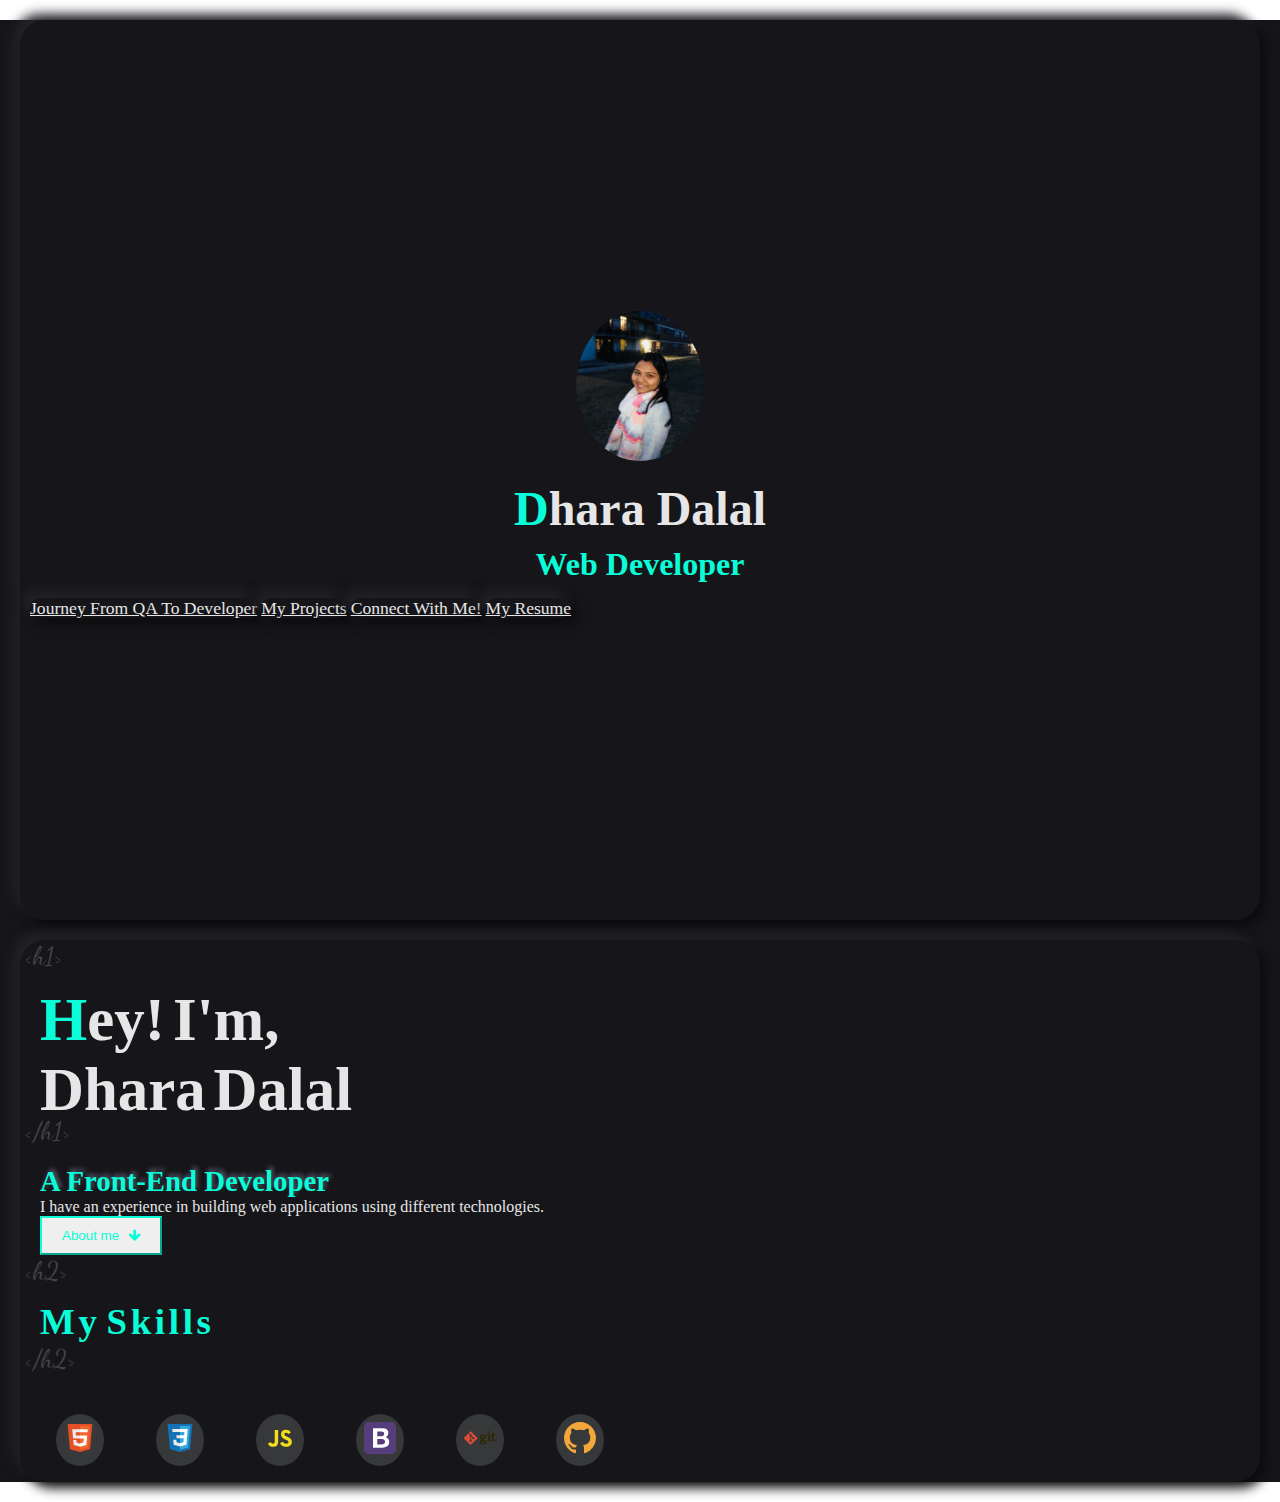
==== index.html @ 617cce40 "Main Page done" ====
<!DOCTYPE html>
<html lang="en">
  <head>
    <meta charset="UTF-8" />
    <meta http-equiv="X-UA-Compatible" content="IE=edge" />
    <meta name="viewport" content="width=device-width, initial-scale=1.0" />
    <title>Dhara Dalal Portfolio</title>
    <!-- import CSS -->
    <link rel="stylesheet" href="/style.css" />

    <link
      href="https://cdn.jsdelivr.net/npm/bootstrap@5.0.2/dist/css/bootstrap.min.css"
      rel="stylesheet"
      integrity="sha384-EVSTQN3/azprG1Anm3QDgpJLIm9Nao0Yz1ztcQTwFspd3yD65VohhpuuCOmLASjC"
      crossorigin="anonymous"
    />

    <!-- import font awesome -->
    <link
      rel="stylesheet"
      href="https://cdnjs.cloudflare.com/ajax/libs/font-awesome/4.7.0/css/font-awesome.min.css"
    />
    <!-- font awesome css -->
    <link
      rel="stylesheet"
      href="https://cdnjs.cloudflare.com/ajax/libs/font-awesome/6.2.1\/css/all.min.css"
      integrity="sha512-MV7K8+y+gLIBoVD59lQIYicR65iaqukzvf/nwasF0nqhPay5w/9lJmVM2hMDcnK1OnMGCdVK+iQrJ7lzPJQd1w=="
      crossorigin="anonymous"
      referrerpolicy="no-referrer"
    />
    <link
      rel="stylesheet"
      href="path/to/font-awesome/css/font-awesome.min.css"
    />

    <link rel="preconnect" href="https://fonts.googleapis.com" />
    <link rel="preconnect" href="https://fonts.gstatic.com" crossorigin />
    <link
      href="https://fonts.googleapis.com/css2?family=Dancing+Script&family=Spectral:wght@200&display=swap"
      rel="stylesheet"
    />
  </head>
  <body>
    <main>
      <div class="main-container">
        <div class="my-container">
          <div class="row mx-0">
            <!-- left div -->
            <div class="col-sm-4">
              <div class="left-div">
                <img
                  class="profile-image"
                  src="/Images/Profile-image.JPG"
                  alt=""
                  srcset=""
                />
                <a class="link-name" href="/index.html"><h2>Dhara Dalal</h2></a>
                <h3 class="profession">Web Developer</h3>
                <div class="menu-links">
                  <div id="list-example" class="list-group links">
                    <a
                      href="/About-me.html"
                      class="list-group-item list-group-item-action single-item"
                      >journey from QA to Developer</a
                    >
                    <a
                      class="list-group-item list-group-item-action single-item"
                      href="#list-item-2"
                      >My Projects</a
                    >

                    <a
                      class="list-group-item list-group-item-action single-item"
                      href="/Contact-me.html"
                      >Connect with Me!</a
                    >
                    <a
                      class="list-group-item list-group-item-action single-item"
                      href="#list-item-4"
                      >My resume</a
                    >
                  </div>
                </div>
              </div>
            </div>
            <!-- right div -->
            <div class="col-sm-8">
              <div class="right-div">
                <div class="row mx-0">
                  <div class="col-lg-11">
                    <div class="main-header">
                      <div class="header margin-mw">
                        <strong>
                          <h1 class="bouncing-letters">
                            <span class="letter first-letter">H</span
                            ><span class="letter">e</span
                            ><span class="letter">y</span
                            ><span class="letter">!</span>
                            <span class="letter">I</span
                            ><span class="letter">'</span
                            ><span class="letter">m,</span> <br />
                            <span class="letter">D</span
                            ><span class="letter">h</span
                            ><span class="letter">a</span
                            ><span class="letter">r</span
                            ><span class="letter">a</span>
                            <span class="letter">D</span
                            ><span class="letter">a</span
                            ><span class="letter">l</span
                            ><span class="letter">a</span
                            ><span class="letter">l</span>
                          </h1>
                        </strong>
                      </div>
                      <p>
                        <span>A Front-End Developer</span>
                      </p>
                      <div class="header-content">
                        <p>
                          I have an experience in building web applications
                          using different technologies.
                        </p>
                      </div>
                      <div class="about-me">
                        <a href="/About-me.html"
                          ><button
                            type="button"
                            class="btn btn-outline-secondary about-me-btn"
                          >
                            About me
                            <span class="arrow-down">
                              <i class="fa fa-arrow-down"></i
                            ></span>
                          </button>
                        </a>
                      </div>
                    </div>

                    <div class="col-lg-1"></div>
                  </div>
                  <div class="col-lg-1"></div>
                  <div class="col-sm-11">
                    <div class="skill-container">
                      <div class="skills margin-mw">
                        <h2 class="bouncing-letters skill-letters">
                          <span class="letter first-letter">M</span
                          ><span class="letter">y</span>
                          <span class="letter">S</span
                          ><span class="letter">k</span
                          ><span class="letter">i</span
                          ><span class="letter">l</span
                          ><span class="letter">l</span
                          ><span class="letter">s</span>
                        </h2>
                      </div>
                    </div>
                  </div>
                  <div class="col-sm-1"></div>

                  <div class="col-sm-8">
                    <div class="skills-container margin-mw">
                      <div class="professional-skills">
                        <!-- HTml5 -->
                        <div class="skill-icon">
                          <span>Html5</span>
                          <svg
                            xmlns="http://www.w3.org/2000/svg"
                            xmlns:xlink="http://www.w3.org/1999/xlink"
                            aira-hidden="true"
                            focusable="false"
                            width="1em"
                            height="1em"
                            preserveAspectRatio="xMidYMid meet"
                            viewBox="0 0 32 32"
                          >
                            <path
                              fill="#e44f26"
                              d="M5.902 27.201L3.655 2h24.69l-2.25 25.197L15.985 30L5.902 27.201z"
                            ></path>
                            <path
                              fill="#f1662a"
                              d="M16 27.858l8.17-2.265l1.922-21.532H16v23.797z"
                            ></path>
                            <path
                              fill="#ebebeb"
                              d="M16 13.407h-4.09l-.282-3.165H16V7.151H8.25l.074.83l.759 8.517H16v-3.091z"
                            ></path>
                            <path
                              fill="#ebebeb"
                              d="M16 21.434l-.014.004l-3.442-.929l-.22-2.465H9.221l.433 4.852l6.332 1.758l.014-.004v-3.216z"
                            ></path>
                            <path
                              fill="#fff"
                              d="M15.989 13.407v3.091h3.806l-.358 4.009l-3.448.93v3.216l6.337-1.757l.046-.522l.726-8.137l.076-.83H15.989z"
                            ></path>
                            <path
                              fill="#fff"
                              d="M15.989 7.151V10.242h7.466l.062-.694l.141-1.567l.074-.83h-7.743z"
                            ></path>
                          </svg>
                        </div>
                        <!-- Css3 -->
                        <div class="skill-icon">
                          <span>CSS3</span>
                          <svg
                            xmlns="http://www.w3.org/2000/svg"
                            xmlns:xlink="http://www.w3.org/1999/xlink"
                            aira-hidden="true"
                            focusable="false"
                            width="1em"
                            height="1em"
                            preserveAspectRatio="xMidYMid meet"
                            viewBox="0 0 32 32"
                          >
                            <path
                              fill="#1572b6"
                              d="M5.902 27.201L3.656 2h24.688l-2.249 25.197L15.985 30L5.902 27.201z"
                            ></path>
                            <path
                              fill="#33a9dc"
                              d="M16 27.858l8.17-2.265l1.922-21.532H16v23.797z"
                            ></path>
                            <path
                              fill="#fff"
                              d="M16 13.191h4.09l.282-3.165H16V6.935h7.75l-.074.829l-.759 8.518H16v-3.091z"
                            ></path>
                            <path
                              fill="#ebebeb"
                              d="M16.019 21.218l-.014.004l-3.442-.93l-.22-2.465H9.24l.433 4.853l6.331 1.758l.015-.004v-3.216z"
                            ></path>
                            <path
                              fill="#fff"
                              d="M19.827 16.151l-.372 4.139l-3.447.93v3.216l6.336-1.756l.047-.522l.537-6.007h-3.101z"
                            ></path>
                            <path
                              fill="#ebebeb"
                              d="M16.011 6.935v3.091H8.545l-.062-.695l-.141-1.567l-.074-.829h7.743z"
                            ></path>
                            <path
                              fill="#ebebeb"
                              d="M16 13.191v3.091H12.601l-.062-.695l-.14-1.567l-.074-.829H16z"
                            ></path>
                          </svg>
                        </div>
                        <!-- Javascript -->
                        <div class="skill-icon">
                          <span>Javascript</span>
                          <svg
                            xmlns="http://www.w3.org/2000/svg"
                            xmlns:xlink="http://www.w3.org/1999/xlink"
                            aria-hidden="true"
                            focusable="false"
                            width="1em"
                            height="1em"
                            preserveAspectRatio="xMidYMid meet"
                            viewBox="0 0 32 32"
                          >
                            <path
                              d="M18.774 19.7a3.727 3.727 0 0 0 3.376 2.078c1.418 0 2.324-.709 2.324-1.688c0-1.173-.931-1.589-2.491-2.272l-.856-.367c-2.469-1.052-4.11-2.37-4.11-5.156c0-2.567 1.956-4.52 5.012-4.52A5.058 5.058 0 0 1 26.9 10.52l-2.665 1.711a2.327 2.327 0 0 0-2.2-1.467a1.489 1.489 0 0 0-1.638 1.467c0 1.027.636 1.442 2.1 2.078l.856.366c2.908 1.247 4.549 2.518 4.549 5.376c0 3.081-2.42 4.769-5.671 4.769a6.575 6.575 0 0 1-6.236-3.5zM6.686 20c.538.954 1.027 1.76 2.2 1.76c1.124 0 1.834-.44 1.834-2.15V7.975h3.422v11.683c0 3.543-2.078 5.156-5.11 5.156A5.312 5.312 0 0 1 3.9 21.688z"
                              fill="#f5de19"
                            ></path>
                          </svg>
                        </div>
                        <!-- Bootstrap -->
                        <div class="skill-icon">
                          <span>Bootstrap</span>
                          <svg
                            xmlns="http://www.w3.org/2000/svg"
                            xmlns:xlink="http://www.w3.org/1999/xlink"
                            aira-hidden="true"
                            focusable="false"
                            width="1em"
                            height="1em"
                            preserveAspectRatio="xMidYMid meet"
                            viewBox="0 0 256 256"
                          >
                            <path
                              d="M0 222.991C0 241.223 14.779 256 33.009 256H222.99C241.223 256 256 241.221 256 222.991V33.01C256 14.777 241.221 0 222.991 0H33.01C14.777 0 0 14.779 0 33.009V222.99z"
                              fill="#563D7C"
                            ></path>
                            <path
                              d="M106.158 113.238V76.985h31.911c3.04 0 5.97.253 8.792.76c2.822.506 5.319 1.41 7.49 2.713c2.17 1.303 3.907 3.112 5.21 5.427c1.302 2.316 1.954 5.283 1.954 8.9c0 6.513-1.954 11.217-5.862 14.111c-3.907 2.895-8.9 4.342-14.979 4.342h-34.516zM72.075 50.5v155h75.112c6.947 0 13.713-.868 20.298-2.605c6.585-1.737 12.446-4.414 17.584-8.032c5.137-3.618 9.226-8.286 12.265-14.002c3.04-5.717 4.559-12.483 4.559-20.298c0-9.697-2.352-17.982-7.055-24.856c-4.704-6.875-11.832-11.687-21.384-14.437c6.947-3.328 12.194-7.598 15.74-12.808c3.545-5.21 5.318-11.722 5.318-19.538c0-7.236-1.194-13.314-3.582-18.235c-2.388-4.92-5.753-8.864-10.095-11.831c-4.341-2.967-9.551-5.102-15.63-6.404c-6.078-1.303-12.808-1.954-20.189-1.954H72.075zm34.083 128.515v-42.549h37.121c7.381 0 13.315 1.7 17.802 5.102c4.486 3.401 6.73 9.081 6.73 17.041c0 4.053-.688 7.381-2.063 9.986c-1.375 2.605-3.22 4.668-5.536 6.187c-2.315 1.52-4.993 2.605-8.032 3.257c-3.04.65-6.223.976-9.552.976h-36.47z"
                              fill="#FFF"
                            ></path>
                          </svg>
                        </div>
                        <!-- git  -->
                        <div class="skill-icon">
                          <span>Git</span>
                          <svg
                            xmlns="http://www.w3.org/2000/svg"
                            xmlns:xlink="http://www.w3.org/1999/xlink"
                            aira-hidden="true"
                            focusable="false"
                            width="2.38em"
                            height="1em"
                            preserveAspectRatio="xMidYMid meet"
                            viewBox="0 0 256 108"
                          >
                            <path
                              d="M152.984 37.214c-5.597 0-9.765 2.748-9.765 9.362c0 4.983 2.747 8.443 9.463 8.443c5.693 0 9.56-3.355 9.56-8.65c0-6-3.46-9.155-9.258-9.155zm-11.19 46.701c-1.325 1.625-2.645 3.353-2.645 5.39c0 4.067 5.186 5.291 12.31 5.291c5.9 0 13.938-.414 13.938-5.9c0-3.261-3.867-3.462-8.753-3.768l-14.85-1.013zm30.113-46.394c1.828 2.34 3.764 5.597 3.764 10.276c0 11.292-8.851 17.904-21.667 17.904c-3.259 0-6.209-.406-8.038-.914l-3.359 5.39l9.969.61c17.602 1.122 27.975 1.632 27.975 15.157c0 11.702-10.272 18.311-27.975 18.311c-18.413 0-25.433-4.68-25.433-12.716c0-4.578 2.035-7.015 5.596-10.378c-3.358-1.419-4.476-3.961-4.476-6.71c0-2.24 1.118-4.273 2.952-6.208c1.83-1.93 3.864-3.865 6.306-6.103c-4.984-2.442-8.75-7.732-8.75-15.262c0-11.697 7.733-19.731 23.295-19.731c4.376 0 7.022.402 9.362 1.017h19.84v8.644l-9.361.713z"
                              fill="#2F2707"
                            ></path>
                            <path
                              d="M199.166 19.034c-5.8 0-9.157-3.36-9.157-9.161c0-5.793 3.356-8.95 9.157-8.95c5.9 0 9.258 3.157 9.258 8.95c0 5.801-3.357 9.161-9.258 9.161zM186.04 80.171v-8.033l5.19-.71c1.425-.205 1.627-.509 1.627-2.038V39.48c0-1.116-.304-1.832-1.325-2.134l-5.492-1.935l1.118-8.238h21.061V69.39c0 1.63.098 1.833 1.629 2.039l5.188.71v8.032H186.04z"
                              fill="#2F2707"
                            ></path>
                            <path
                              d="M255.267 76.227c-4.376 2.135-10.785 4.068-16.586 4.068c-12.106 0-16.682-4.878-16.682-16.38V37.264c0-.61 0-1.017-.817-1.017h-7.12V27.19c8.955-1.02 12.513-5.496 13.632-16.585h9.666v14.45c0 .71 0 1.017.815 1.017h14.343v10.173H237.36v24.313c0 6.002 1.426 8.34 6.917 8.34c2.852 0 5.799-.71 8.24-1.626l2.75 8.954"
                              fill="#2F2707"
                            ></path>
                            <path
                              d="M104.529 49.53L58.013 3.017a6.86 6.86 0 0 0-9.703 0l-9.659 9.66l12.253 12.252a8.145 8.145 0 0 1 8.383 1.953a8.157 8.157 0 0 1 1.936 8.434L73.03 47.125c2.857-.984 6.154-.347 8.435 1.938a8.161 8.161 0 0 1 0 11.545a8.164 8.164 0 0 1-13.324-8.88L57.129 40.716l-.001 28.98a8.248 8.248 0 0 1 2.159 1.544a8.164 8.164 0 0 1 0 11.547c-3.19 3.19-8.36 3.19-11.545 0a8.164 8.164 0 0 1 2.672-13.328v-29.25a8.064 8.064 0 0 1-2.672-1.782c-2.416-2.413-2.997-5.958-1.759-8.925l-12.078-12.08L2.011 49.314a6.863 6.863 0 0 0 0 9.706l46.516 46.514a6.862 6.862 0 0 0 9.703 0l46.299-46.297a6.866 6.866 0 0 0 0-9.707"
                              fill="#DE4C36"
                            ></path>
                          </svg>
                        </div>
                        <!-- github -->
                        <div class="skill-icon">
                          <span>GitHub</span>
                          <svg
                            style="color: rgb(243, 166, 57)"
                            xmlns="http://www.w3.org/2000/svg"
                            width="16"
                            height="16"
                            fill="currentColor"
                            class="bi bi-github"
                            viewBox="0 0 16 16"
                          >
                            <path
                              d="M8 0C3.58 0 0 3.58 0 8c0 3.54 2.29 6.53 5.47 7.59.4.07.55-.17.55-.38 0-.19-.01-.82-.01-1.49-2.01.37-2.53-.49-2.69-.94-.09-.23-.48-.94-.82-1.13-.28-.15-.68-.52-.01-.53.63-.01 1.08.58 1.23.82.72 1.21 1.87.87 2.33.66.07-.52.28-.87.51-1.07-1.78-.2-3.64-.89-3.64-3.95 0-.87.31-1.59.82-2.15-.08-.2-.36-1.02.08-2.12 0 0 .67-.21 2.2.82.64-.18 1.32-.27 2-.27.68 0 1.36.09 2 .27 1.53-1.04 2.2-.82 2.2-.82.44 1.1.16 1.92.08 2.12.51.56.82 1.27.82 2.15 0 3.07-1.87 3.75-3.65 3.95.29.25.54.73.54 1.48 0 1.07-.01 1.93-.01 2.2 0 .21.15.46.55.38A8.012 8.012 0 0 0 16 8c0-4.42-3.58-8-8-8z"
                              fill="#f3a639"
                            ></path>
                          </svg>
                        </div>
                      </div>
                    </div>
                  </div>
                  <div class="col-sm-4"></div>
                </div>
              </div>
            </div>
          </div>
        </div>
      </div>
    </main>

    <!-- Bootstarp Js -->
    <script
      src="https://cdn.jsdelivr.net/npm/bootstrap@5.0.2/dist/js/bootstrap.bundle.min.js"
      integrity="sha384-MrcW6ZMFYlzcLA8Nl+NtUVF0sA7MsXsP1UyJoMp4YLEuNSfAP+JcXn/tWtIaxVXM"
      crossorigin="anonymous"
    ></script>
    <script src="/app.js"></script>
  </body>
</html>
---- style.css ----
* {
  margin: 0;
  padding: 0;
  box-sizing: border-box;
}
:root {
  --dd-highlight: #bd5fff;
  --dd-text: #e6e6e6;
  --dd-background: #16161a;
  --dd-card-background: #16161a;
  --dd-highlight-text: #c3d2e6;
  --dd-icon: #bd5fff;
  --dd-icon-background: #fffffe;
  --dd-browser-color: #36383a;
  --dd-browser-dark-color: #232425;
  --dd-card-shadow: 0 4px 8px 0 #000, 0 6px 20px 0 #000;
  --dd-link: #08fdd8;
  --dd-box-shadow-dark: #0c0c0e;
  --dd-box-shadow-light: #24242b;
  --dd-tag: #515152;
}
main {
  background-color: var(--dd-background);
  color: var(--dd-text);
}
.my-container {
  margin-left: 20px;
  margin-right: 20px;
}

.mx-0 {
  margin-left: 0 !important;
  margin-right: 0 !important;
}
.margin-mw {
  margin-left: 20px;
  margin-top: 25px;
}
/* lef-div start */
.left-div {
  margin: 20px 0;
  height: 100vh;
  max-width: 100vw;
  background-color: var(--ad-background);
  border-radius: 25px;
  box-shadow: 6px 6px 12px var(--dd-box-shadow-dark),
    -6px -6px 12px var(--dd-box-shadow-light);
  display: flex;
  align-items: center;
  justify-content: center;
  flex-direction: column;
}
.profile-image {
  height: 150px;
  width: 150px;
  object-position: 0 0;
  border-radius: 50%;
  object-fit: fit;
  text-align: center;
  padding-left: 0.7rem;
  padding-right: 0.7rem;
  margin-top: 50px;
}
.link-name {
  text-decoration: none;
  color: var(--dd-text);
  font-size: 2rem;
  margin-top: 20px;
}
.link-name::first-letter {
  color: var(--dd-link);
}
.link-name:hover {
  color: var(--dd-text);
}
.profession {
  font-size: 2rem;
  margin-top: 10px;
  color: var(--dd-link);
}
.menu-links {
  width: 100%;
  padding: 0 10px;
  padding-bottom: 60px;
}
.links {
  margin-top: 15px;
  background-color: transparent;
}
.links a {
  background-color: transparent !important;
  color: var(--dd-text);
  border-style: none;
  margin-bottom: 15px;
  border-radius: 25px !important;
  box-shadow: 6px 6px 12px var(--dd-box-shadow-dark),
    -6px -6px 12px var(--dd-box-shadow-light);
  text-transform: capitalize;
  font-size: 1.1rem;
  text-align: center;
}
.links a:hover {
  color: var(--dd-link);
}
/* .links a:visited {
  color: var(--dd-text);
} */
/* end of left div  */

/* start of right div */
.right-div {
  margin: 20px 0;
  background-color: var(--ad-background);
  border-radius: 25px;
  box-shadow: 6px 6px 12px var(--dd-box-shadow-dark),
    -6px -6px 12px var(--dd-box-shadow-light);
  /* height: 100vh; */
  max-width: 100vw;
  display: flex;
  flex-direction: column;
}
.header {
  position: relative;
  margin-bottom: 40px;
}
.bouncing-letters {
  padding-top: 20px;
}
.bounce {
  animation-name: bounce;
}
.bouncing-letters span {
  animation-timing-function: linear;
  animation-duration: 1s;
  animation-iteration-count: 1;
  display: inline-block;
  font-weight: bold;
  font-size: 3.8rem;
}
.first-letter {
  color: var(--dd-link);
}
.letter:hover {
  color: var(--dd-link);
}

.header::before {
  content: "<h1>";
  font-family: "Dancing Script", cursive;
  color: var(--dd-tag);
  font-size: 1.6rem;
  position: absolute;
  margin-top: -25px;
  margin-left: -15px;
  left: 0;
  opacity: 0.8;
}
.header::after {
  content: "</h1>";
  font-family: "Dancing Script", cursive;
  color: var(--dd-tag);
  font-size: 1.6rem;
  position: absolute;
  left: 0;
  margin-top: -10px;
  margin-left: -15px;
  opacity: 0.8;
}
.main-header p span {
  font-size: 1.8rem;
  text-transform: capitalize;
  font-family: Libre Baskerville, serif;
  font-weight: 700;
  position: relative;
  margin-left: 20px;
  color: var(--dd-link);
  text-shadow: 2px -3px 4px rgba(124, 125, 154, 0.63);
}
.header-content,
.about-me-btn {
  margin-left: 20px;
}
.about-me {
  margin-bottom: 20px;
}
.about-me a {
  text-decoration: none;
}
.about-me-btn {
  padding: 10px 20px !important;
  color: var(--dd-link) !important;
  border-color: var(--dd-link) !important;
  transition: box-shadow 1.2s ease-in-out, transform 1.2s ease-in-out,
    background-color 1.2s ease-in-out, color 1.2s ease-in-out;
}
.about-me-btn:hover,
.about-me-btn:focus,
.about-me-btn:hover span,
.about-me-btn:hover span {
  box-shadow: inset -3.5em 0 0 0 var(--dd-link),
    inset 3.5em 0 0 0 var(--dd-link);
  color: var(--dd-background) !important;
  background-color: var(--dd-link) !important;
}

.arrow-down {
  color: var(--dd-link);
  padding-left: 5px;
}
/* end of header part */
/* start of  skills part*/
.skill-letters span {
  font-size: 2.3rem !important;
  letter-spacing: 0.1em;
  color: var(--dd-link);
}
.skills {
  position: relative;
}
.skills::before {
  content: "<h2>";
  font-family: "Dancing Script", cursive;
  color: var(--dd-tag);
  font-size: 1.6rem;
  position: absolute;
  margin-top: -25px;
  margin-left: -15px;
  left: 0;
  opacity: 0.8;
}
.skills::after {
  content: "</h2>";
  font-family: "Dancing Script", cursive;
  color: var(--dd-tag);
  font-size: 1.6rem;
  position: absolute;
  margin-left: -15px;
  opacity: 0.8;
}
.professional-skills {
  padding-top: 30px;
  display: flex !important;
  flex-wrap: wrap !important;
  gap: 20px 20px;
}
.skill-icon {
  display: inline-block;
  background-color: var(--dd-browser-color);
  border-radius: 50%;
  margin: 1rem;
  padding: 0.5rem;
  text-align: center;
  transition: all 0.5s;
  position: relative;
}
.skill-icon svg {
  width: 2em;
  height: 2em;
}
/* pop-up text */
.skill-icon span {
  color: var(--dd-text);
  position: absolute;
  font-family: sans-serif;
  bottom: 0;
  left: -20px;
  right: -25px;
  padding: 5px 5px;
  z-index: -1;
  max-width: 80px;
  font-size: 14px;
  font-weight: 400;
  border-radius: 5px;
  background: var(--dd-box-shadow-light);
  visibility: hidden;
  transition: all 0.3s ease-in-out;
}
/* pop-up text arrow */

.skill-icon span:before {
  content: "";
  width: 0;
  height: 0;
  border-left: 5px solid transparent;
  border-right: 5px solid transparent;
  border-top: 5px solid var(--dd-box-shadow-light);
  position: absolute;
  bottom: -5px;
  left: 38px;
}
.skill-icon:hover span {
  bottom: 50px;
  visibility: visible;
  z-index: 1;
}
/* end of right div */

/* bounce animation for header */
@keyframes bounce {
  20%,
  50%,
  80%,
  to {
    transform: scale(1, 1);
  }
  40% {
    transform: scale(1.75, 0.65);
  }
  45% {
    transform: scale(1.75, 0.65);
  }
  70% {
    transform: scale(1.25, 0.75);
  }
  90% {
    transform: scale(1.15, 0.85);
  }
}

/* responsive */
@media screen and (max-width: 1100px) {
  .bouncing-letters span {
    font-size: 3.8rem;
  }
}
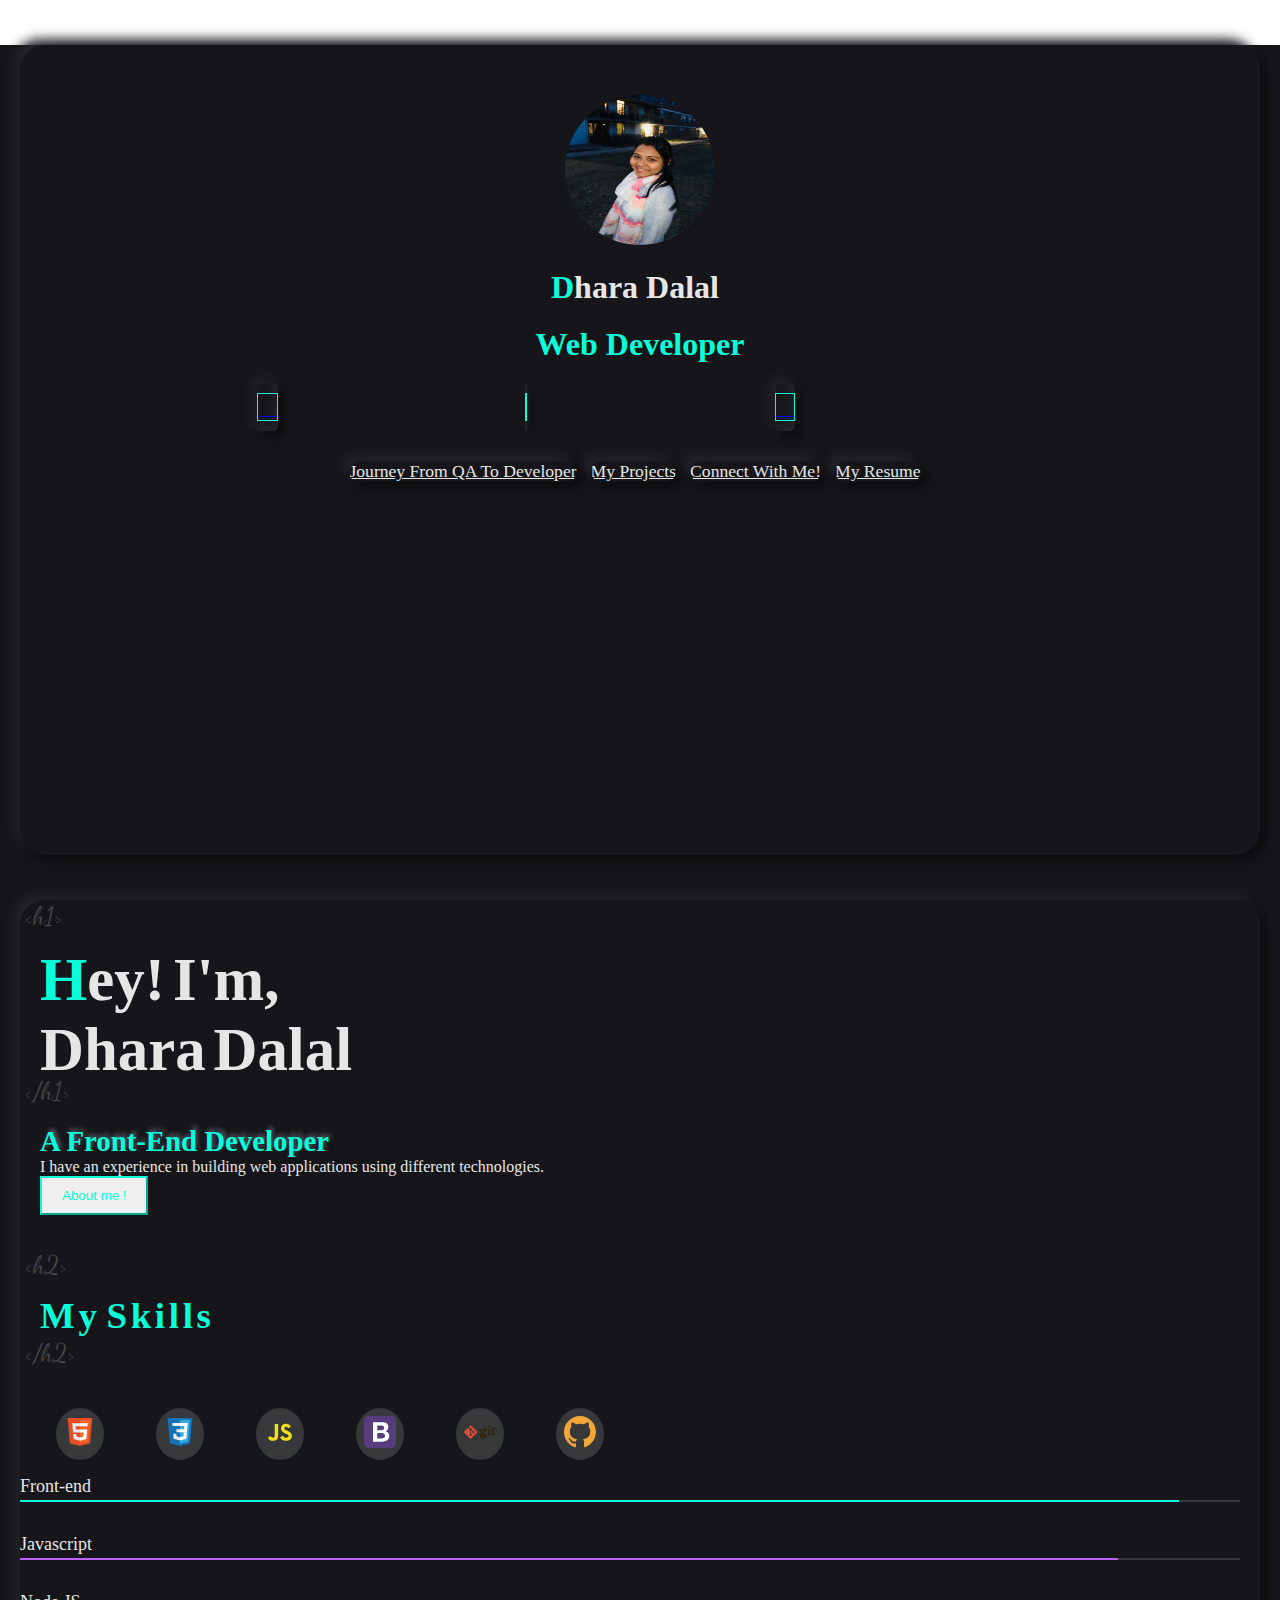
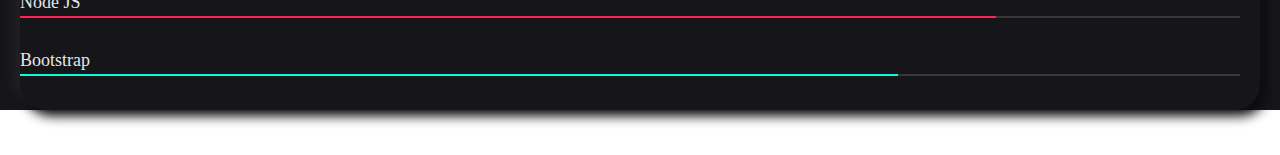
==== commit 88cd4da5: "Init" ====
--- a/index.html
+++ b/index.html
@@ -45,17 +45,59 @@
       <div class="main-container">
         <div class="my-container">
           <div class="row mx-0">
+            <!-- Mobile Responsive navbar  -->
+
+            <!-- <div class="top-navabar mobile mobile-header d-block d-lg-12 close">
+              <div class="mobile-responsive">
+                <nav
+                  class="responsive-navbar w-100 fixed-top px-3 navbar navbar-expand-lg navbar-light"
+                >
+                  <div class="repsonsive-navbar-content">
+                    <img
+                      class="mobile-profile-image"
+                      src="/Images/Profile-image.JPG"
+                      alt=""
+                      srcset=""
+                    />
+
+                    <span class="profile-name">Dhara Dalal</span>
+                  </div>
+                </nav>
+              </div>
+            </div> -->
+
+            <!-- end of responsive menu -->
             <!-- left div -->
-            <div class="col-sm-4">
+            <div class="col-lg-4">
               <div class="left-div">
-                <img
-                  class="profile-image"
-                  src="/Images/Profile-image.JPG"
-                  alt=""
-                  srcset=""
-                />
-                <a class="link-name" href="/index.html"><h2>Dhara Dalal</h2></a>
-                <h3 class="profession">Web Developer</h3>
+                <div class="profile-photo">
+                  <img
+                    class="profile-image"
+                    src="/Images/Profile-image.JPG"
+                    alt=""
+                    srcset=""
+                  />
+                </div>
+                <div class="left-content">
+                  <a class="link-name" href="/index.html"
+                    ><h2>Dhara Dalal</h2></a
+                  >
+                  <h3 class="profession">Web Developer</h3>
+                </div>
+                <div class="social-links anim">
+                  <div class="wrapper rounds">
+                    <a href="#" class="codepen gradient rounded"
+                      ><i class="fa-brands fa-codepen"></i
+                    ></a>
+                    <a href="#" class="linkedin gradient rounded"
+                      ><i class="fa-brands fa-linkedin-in"></i
+                    ></a>
+
+                    <a href="#" class="github gradient rounded"
+                      ><i class="fa-brands fa-github"></i
+                    ></a>
+                  </div>
+                </div>
                 <div class="menu-links">
                   <div id="list-example" class="list-group links">
                     <a
@@ -81,262 +123,290 @@
                     >
                   </div>
                 </div>
+                <!-- </div>   aa div comment j ahti pehla-->
               </div>
             </div>
+
             <!-- right div -->
-            <div class="col-sm-8">
+            <div class="col-lg-8">
               <div class="right-div">
-                <div class="row mx-0">
-                  <div class="col-lg-11">
-                    <div class="main-header">
-                      <div class="header margin-mw">
-                        <strong>
-                          <h1 class="bouncing-letters">
-                            <span class="letter first-letter">H</span
-                            ><span class="letter">e</span
-                            ><span class="letter">y</span
-                            ><span class="letter">!</span>
-                            <span class="letter">I</span
-                            ><span class="letter">'</span
-                            ><span class="letter">m,</span> <br />
-                            <span class="letter">D</span
-                            ><span class="letter">h</span
-                            ><span class="letter">a</span
-                            ><span class="letter">r</span
-                            ><span class="letter">a</span>
-                            <span class="letter">D</span
-                            ><span class="letter">a</span
-                            ><span class="letter">l</span
-                            ><span class="letter">a</span
-                            ><span class="letter">l</span>
-                          </h1>
-                        </strong>
-                      </div>
+                <!-- <div class="row mx-0"> -->
+                <div class="col-lg-11">
+                  <div class="main-header">
+                    <div class="header margin-mw">
+                      <strong>
+                        <h1 class="bouncing-letters">
+                          <span class="letter first-letter">H</span
+                          ><span class="letter">e</span
+                          ><span class="letter">y</span
+                          ><span class="letter">!</span>
+                          <span class="letter">I</span
+                          ><span class="letter">'</span
+                          ><span class="letter">m,</span> <br />
+                          <span class="letter">D</span
+                          ><span class="letter">h</span
+                          ><span class="letter">a</span
+                          ><span class="letter">r</span
+                          ><span class="letter">a</span>
+                          <span class="letter">D</span
+                          ><span class="letter">a</span
+                          ><span class="letter">l</span
+                          ><span class="letter">a</span
+                          ><span class="letter">l</span>
+                        </h1>
+                      </strong>
+                    </div>
+                    <p>
+                      <span>A Front-End Developer</span>
+                    </p>
+                    <div class="header-content">
                       <p>
-                        <span>A Front-End Developer</span>
+                        I have an experience in building web applications using
+                        different technologies.
                       </p>
-                      <div class="header-content">
-                        <p>
-                          I have an experience in building web applications
-                          using different technologies.
-                        </p>
-                      </div>
-                      <div class="about-me">
-                        <a href="/About-me.html"
-                          ><button
-                            type="button"
-                            class="btn btn-outline-secondary about-me-btn"
-                          >
-                            About me
-                            <span class="arrow-down">
-                              <i class="fa fa-arrow-down"></i
-                            ></span>
-                          </button>
-                        </a>
-                      </div>
-                    </div>
-
-                    <div class="col-lg-1"></div>
-                  </div>
-                  <div class="col-lg-1"></div>
-                  <div class="col-sm-11">
-                    <div class="skill-container">
-                      <div class="skills margin-mw">
-                        <h2 class="bouncing-letters skill-letters">
-                          <span class="letter first-letter">M</span
-                          ><span class="letter">y</span>
-                          <span class="letter">S</span
-                          ><span class="letter">k</span
-                          ><span class="letter">i</span
-                          ><span class="letter">l</span
-                          ><span class="letter">l</span
-                          ><span class="letter">s</span>
-                        </h2>
-                      </div>
-                    </div>
-                  </div>
-                  <div class="col-sm-1"></div>
-
-                  <div class="col-sm-8">
-                    <div class="skills-container margin-mw">
-                      <div class="professional-skills">
-                        <!-- HTml5 -->
-                        <div class="skill-icon">
-                          <span>Html5</span>
-                          <svg
-                            xmlns="http://www.w3.org/2000/svg"
-                            xmlns:xlink="http://www.w3.org/1999/xlink"
-                            aira-hidden="true"
-                            focusable="false"
-                            width="1em"
-                            height="1em"
-                            preserveAspectRatio="xMidYMid meet"
-                            viewBox="0 0 32 32"
-                          >
-                            <path
-                              fill="#e44f26"
-                              d="M5.902 27.201L3.655 2h24.69l-2.25 25.197L15.985 30L5.902 27.201z"
-                            ></path>
-                            <path
-                              fill="#f1662a"
-                              d="M16 27.858l8.17-2.265l1.922-21.532H16v23.797z"
-                            ></path>
-                            <path
-                              fill="#ebebeb"
-                              d="M16 13.407h-4.09l-.282-3.165H16V7.151H8.25l.074.83l.759 8.517H16v-3.091z"
-                            ></path>
-                            <path
-                              fill="#ebebeb"
-                              d="M16 21.434l-.014.004l-3.442-.929l-.22-2.465H9.221l.433 4.852l6.332 1.758l.014-.004v-3.216z"
-                            ></path>
-                            <path
-                              fill="#fff"
-                              d="M15.989 13.407v3.091h3.806l-.358 4.009l-3.448.93v3.216l6.337-1.757l.046-.522l.726-8.137l.076-.83H15.989z"
-                            ></path>
-                            <path
-                              fill="#fff"
-                              d="M15.989 7.151V10.242h7.466l.062-.694l.141-1.567l.074-.83h-7.743z"
-                            ></path>
-                          </svg>
-                        </div>
-                        <!-- Css3 -->
-                        <div class="skill-icon">
-                          <span>CSS3</span>
-                          <svg
-                            xmlns="http://www.w3.org/2000/svg"
-                            xmlns:xlink="http://www.w3.org/1999/xlink"
-                            aira-hidden="true"
-                            focusable="false"
-                            width="1em"
-                            height="1em"
-                            preserveAspectRatio="xMidYMid meet"
-                            viewBox="0 0 32 32"
-                          >
-                            <path
-                              fill="#1572b6"
-                              d="M5.902 27.201L3.656 2h24.688l-2.249 25.197L15.985 30L5.902 27.201z"
-                            ></path>
-                            <path
-                              fill="#33a9dc"
-                              d="M16 27.858l8.17-2.265l1.922-21.532H16v23.797z"
-                            ></path>
-                            <path
-                              fill="#fff"
-                              d="M16 13.191h4.09l.282-3.165H16V6.935h7.75l-.074.829l-.759 8.518H16v-3.091z"
-                            ></path>
-                            <path
-                              fill="#ebebeb"
-                              d="M16.019 21.218l-.014.004l-3.442-.93l-.22-2.465H9.24l.433 4.853l6.331 1.758l.015-.004v-3.216z"
-                            ></path>
-                            <path
-                              fill="#fff"
-                              d="M19.827 16.151l-.372 4.139l-3.447.93v3.216l6.336-1.756l.047-.522l.537-6.007h-3.101z"
-                            ></path>
-                            <path
-                              fill="#ebebeb"
-                              d="M16.011 6.935v3.091H8.545l-.062-.695l-.141-1.567l-.074-.829h7.743z"
-                            ></path>
-                            <path
-                              fill="#ebebeb"
-                              d="M16 13.191v3.091H12.601l-.062-.695l-.14-1.567l-.074-.829H16z"
-                            ></path>
-                          </svg>
-                        </div>
-                        <!-- Javascript -->
-                        <div class="skill-icon">
-                          <span>Javascript</span>
-                          <svg
-                            xmlns="http://www.w3.org/2000/svg"
-                            xmlns:xlink="http://www.w3.org/1999/xlink"
-                            aria-hidden="true"
-                            focusable="false"
-                            width="1em"
-                            height="1em"
-                            preserveAspectRatio="xMidYMid meet"
-                            viewBox="0 0 32 32"
-                          >
-                            <path
-                              d="M18.774 19.7a3.727 3.727 0 0 0 3.376 2.078c1.418 0 2.324-.709 2.324-1.688c0-1.173-.931-1.589-2.491-2.272l-.856-.367c-2.469-1.052-4.11-2.37-4.11-5.156c0-2.567 1.956-4.52 5.012-4.52A5.058 5.058 0 0 1 26.9 10.52l-2.665 1.711a2.327 2.327 0 0 0-2.2-1.467a1.489 1.489 0 0 0-1.638 1.467c0 1.027.636 1.442 2.1 2.078l.856.366c2.908 1.247 4.549 2.518 4.549 5.376c0 3.081-2.42 4.769-5.671 4.769a6.575 6.575 0 0 1-6.236-3.5zM6.686 20c.538.954 1.027 1.76 2.2 1.76c1.124 0 1.834-.44 1.834-2.15V7.975h3.422v11.683c0 3.543-2.078 5.156-5.11 5.156A5.312 5.312 0 0 1 3.9 21.688z"
-                              fill="#f5de19"
-                            ></path>
-                          </svg>
-                        </div>
-                        <!-- Bootstrap -->
-                        <div class="skill-icon">
-                          <span>Bootstrap</span>
-                          <svg
-                            xmlns="http://www.w3.org/2000/svg"
-                            xmlns:xlink="http://www.w3.org/1999/xlink"
-                            aira-hidden="true"
-                            focusable="false"
-                            width="1em"
-                            height="1em"
-                            preserveAspectRatio="xMidYMid meet"
-                            viewBox="0 0 256 256"
-                          >
-                            <path
-                              d="M0 222.991C0 241.223 14.779 256 33.009 256H222.99C241.223 256 256 241.221 256 222.991V33.01C256 14.777 241.221 0 222.991 0H33.01C14.777 0 0 14.779 0 33.009V222.99z"
-                              fill="#563D7C"
-                            ></path>
-                            <path
-                              d="M106.158 113.238V76.985h31.911c3.04 0 5.97.253 8.792.76c2.822.506 5.319 1.41 7.49 2.713c2.17 1.303 3.907 3.112 5.21 5.427c1.302 2.316 1.954 5.283 1.954 8.9c0 6.513-1.954 11.217-5.862 14.111c-3.907 2.895-8.9 4.342-14.979 4.342h-34.516zM72.075 50.5v155h75.112c6.947 0 13.713-.868 20.298-2.605c6.585-1.737 12.446-4.414 17.584-8.032c5.137-3.618 9.226-8.286 12.265-14.002c3.04-5.717 4.559-12.483 4.559-20.298c0-9.697-2.352-17.982-7.055-24.856c-4.704-6.875-11.832-11.687-21.384-14.437c6.947-3.328 12.194-7.598 15.74-12.808c3.545-5.21 5.318-11.722 5.318-19.538c0-7.236-1.194-13.314-3.582-18.235c-2.388-4.92-5.753-8.864-10.095-11.831c-4.341-2.967-9.551-5.102-15.63-6.404c-6.078-1.303-12.808-1.954-20.189-1.954H72.075zm34.083 128.515v-42.549h37.121c7.381 0 13.315 1.7 17.802 5.102c4.486 3.401 6.73 9.081 6.73 17.041c0 4.053-.688 7.381-2.063 9.986c-1.375 2.605-3.22 4.668-5.536 6.187c-2.315 1.52-4.993 2.605-8.032 3.257c-3.04.65-6.223.976-9.552.976h-36.47z"
-                              fill="#FFF"
-                            ></path>
-                          </svg>
-                        </div>
-                        <!-- git  -->
-                        <div class="skill-icon">
-                          <span>Git</span>
-                          <svg
-                            xmlns="http://www.w3.org/2000/svg"
-                            xmlns:xlink="http://www.w3.org/1999/xlink"
-                            aira-hidden="true"
-                            focusable="false"
-                            width="2.38em"
-                            height="1em"
-                            preserveAspectRatio="xMidYMid meet"
-                            viewBox="0 0 256 108"
-                          >
-                            <path
-                              d="M152.984 37.214c-5.597 0-9.765 2.748-9.765 9.362c0 4.983 2.747 8.443 9.463 8.443c5.693 0 9.56-3.355 9.56-8.65c0-6-3.46-9.155-9.258-9.155zm-11.19 46.701c-1.325 1.625-2.645 3.353-2.645 5.39c0 4.067 5.186 5.291 12.31 5.291c5.9 0 13.938-.414 13.938-5.9c0-3.261-3.867-3.462-8.753-3.768l-14.85-1.013zm30.113-46.394c1.828 2.34 3.764 5.597 3.764 10.276c0 11.292-8.851 17.904-21.667 17.904c-3.259 0-6.209-.406-8.038-.914l-3.359 5.39l9.969.61c17.602 1.122 27.975 1.632 27.975 15.157c0 11.702-10.272 18.311-27.975 18.311c-18.413 0-25.433-4.68-25.433-12.716c0-4.578 2.035-7.015 5.596-10.378c-3.358-1.419-4.476-3.961-4.476-6.71c0-2.24 1.118-4.273 2.952-6.208c1.83-1.93 3.864-3.865 6.306-6.103c-4.984-2.442-8.75-7.732-8.75-15.262c0-11.697 7.733-19.731 23.295-19.731c4.376 0 7.022.402 9.362 1.017h19.84v8.644l-9.361.713z"
-                              fill="#2F2707"
-                            ></path>
-                            <path
-                              d="M199.166 19.034c-5.8 0-9.157-3.36-9.157-9.161c0-5.793 3.356-8.95 9.157-8.95c5.9 0 9.258 3.157 9.258 8.95c0 5.801-3.357 9.161-9.258 9.161zM186.04 80.171v-8.033l5.19-.71c1.425-.205 1.627-.509 1.627-2.038V39.48c0-1.116-.304-1.832-1.325-2.134l-5.492-1.935l1.118-8.238h21.061V69.39c0 1.63.098 1.833 1.629 2.039l5.188.71v8.032H186.04z"
-                              fill="#2F2707"
-                            ></path>
-                            <path
-                              d="M255.267 76.227c-4.376 2.135-10.785 4.068-16.586 4.068c-12.106 0-16.682-4.878-16.682-16.38V37.264c0-.61 0-1.017-.817-1.017h-7.12V27.19c8.955-1.02 12.513-5.496 13.632-16.585h9.666v14.45c0 .71 0 1.017.815 1.017h14.343v10.173H237.36v24.313c0 6.002 1.426 8.34 6.917 8.34c2.852 0 5.799-.71 8.24-1.626l2.75 8.954"
-                              fill="#2F2707"
-                            ></path>
-                            <path
-                              d="M104.529 49.53L58.013 3.017a6.86 6.86 0 0 0-9.703 0l-9.659 9.66l12.253 12.252a8.145 8.145 0 0 1 8.383 1.953a8.157 8.157 0 0 1 1.936 8.434L73.03 47.125c2.857-.984 6.154-.347 8.435 1.938a8.161 8.161 0 0 1 0 11.545a8.164 8.164 0 0 1-13.324-8.88L57.129 40.716l-.001 28.98a8.248 8.248 0 0 1 2.159 1.544a8.164 8.164 0 0 1 0 11.547c-3.19 3.19-8.36 3.19-11.545 0a8.164 8.164 0 0 1 2.672-13.328v-29.25a8.064 8.064 0 0 1-2.672-1.782c-2.416-2.413-2.997-5.958-1.759-8.925l-12.078-12.08L2.011 49.314a6.863 6.863 0 0 0 0 9.706l46.516 46.514a6.862 6.862 0 0 0 9.703 0l46.299-46.297a6.866 6.866 0 0 0 0-9.707"
-                              fill="#DE4C36"
-                            ></path>
-                          </svg>
-                        </div>
-                        <!-- github -->
-                        <div class="skill-icon">
-                          <span>GitHub</span>
-                          <svg
-                            style="color: rgb(243, 166, 57)"
-                            xmlns="http://www.w3.org/2000/svg"
-                            width="16"
-                            height="16"
-                            fill="currentColor"
-                            class="bi bi-github"
-                            viewBox="0 0 16 16"
-                          >
-                            <path
-                              d="M8 0C3.58 0 0 3.58 0 8c0 3.54 2.29 6.53 5.47 7.59.4.07.55-.17.55-.38 0-.19-.01-.82-.01-1.49-2.01.37-2.53-.49-2.69-.94-.09-.23-.48-.94-.82-1.13-.28-.15-.68-.52-.01-.53.63-.01 1.08.58 1.23.82.72 1.21 1.87.87 2.33.66.07-.52.28-.87.51-1.07-1.78-.2-3.64-.89-3.64-3.95 0-.87.31-1.59.82-2.15-.08-.2-.36-1.02.08-2.12 0 0 .67-.21 2.2.82.64-.18 1.32-.27 2-.27.68 0 1.36.09 2 .27 1.53-1.04 2.2-.82 2.2-.82.44 1.1.16 1.92.08 2.12.51.56.82 1.27.82 2.15 0 3.07-1.87 3.75-3.65 3.95.29.25.54.73.54 1.48 0 1.07-.01 1.93-.01 2.2 0 .21.15.46.55.38A8.012 8.012 0 0 0 16 8c0-4.42-3.58-8-8-8z"
-                              fill="#f3a639"
-                            ></path>
-                          </svg>
-                        </div>
-                      </div>
-                    </div>
-                  </div>
-                  <div class="col-sm-4"></div>
+                    </div>
+                    <div class="about-me">
+                      <a href="/About-me.html"
+                        ><button
+                          type="button"
+                          class="btn btn-outline-secondary about-me-btn"
+                        >
+                          About me !
+                        </button>
+                      </a>
+                    </div>
+                  </div>
+
+                  <!-- <div class="col-lg-1"></div> -->
+                </div>
+                <!-- <div class="col-lg-1"></div> -->
+                <!--  <div class="col-sm-11"> -->
+                <div class="skill-container">
+                  <div class="skills margin-mw">
+                    <h2 class="bouncing-letters skill-letters">
+                      <span class="letter first-letter">M</span
+                      ><span class="letter">y</span>
+                      <span class="letter">S</span><span class="letter">k</span
+                      ><span class="letter">i</span><span class="letter">l</span
+                      ><span class="letter">l</span
+                      ><span class="letter">s</span>
+                    </h2>
+                  </div>
+                </div>
+                <!-- </div> -->
+                <!-- <div class="col-sm-1"></div> -->
+
+                <!-- <div class="col-sm-6"> -->
+                <div class="d-flex flex-fill">
+                  <div class="skills-container margin-mw">
+                    <div class="professional-skills">
+                      <!-- HTml5 -->
+                      <div class="skill-icon">
+                        <span>Html5</span>
+                        <svg
+                          xmlns="http://www.w3.org/2000/svg"
+                          xmlns:xlink="http://www.w3.org/1999/xlink"
+                          aira-hidden="true"
+                          focusable="false"
+                          width="1em"
+                          height="1em"
+                          preserveAspectRatio="xMidYMid meet"
+                          viewBox="0 0 32 32"
+                        >
+                          <path
+                            fill="#e44f26"
+                            d="M5.902 27.201L3.655 2h24.69l-2.25 25.197L15.985 30L5.902 27.201z"
+                          ></path>
+                          <path
+                            fill="#f1662a"
+                            d="M16 27.858l8.17-2.265l1.922-21.532H16v23.797z"
+                          ></path>
+                          <path
+                            fill="#ebebeb"
+                            d="M16 13.407h-4.09l-.282-3.165H16V7.151H8.25l.074.83l.759 8.517H16v-3.091z"
+                          ></path>
+                          <path
+                            fill="#ebebeb"
+                            d="M16 21.434l-.014.004l-3.442-.929l-.22-2.465H9.221l.433 4.852l6.332 1.758l.014-.004v-3.216z"
+                          ></path>
+                          <path
+                            fill="#fff"
+                            d="M15.989 13.407v3.091h3.806l-.358 4.009l-3.448.93v3.216l6.337-1.757l.046-.522l.726-8.137l.076-.83H15.989z"
+                          ></path>
+                          <path
+                            fill="#fff"
+                            d="M15.989 7.151V10.242h7.466l.062-.694l.141-1.567l.074-.83h-7.743z"
+                          ></path>
+                        </svg>
+                      </div>
+                      <!-- Css3 -->
+                      <div class="skill-icon">
+                        <span>CSS3</span>
+                        <svg
+                          xmlns="http://www.w3.org/2000/svg"
+                          xmlns:xlink="http://www.w3.org/1999/xlink"
+                          aira-hidden="true"
+                          focusable="false"
+                          width="1em"
+                          height="1em"
+                          preserveAspectRatio="xMidYMid meet"
+                          viewBox="0 0 32 32"
+                        >
+                          <path
+                            fill="#1572b6"
+                            d="M5.902 27.201L3.656 2h24.688l-2.249 25.197L15.985 30L5.902 27.201z"
+                          ></path>
+                          <path
+                            fill="#33a9dc"
+                            d="M16 27.858l8.17-2.265l1.922-21.532H16v23.797z"
+                          ></path>
+                          <path
+                            fill="#fff"
+                            d="M16 13.191h4.09l.282-3.165H16V6.935h7.75l-.074.829l-.759 8.518H16v-3.091z"
+                          ></path>
+                          <path
+                            fill="#ebebeb"
+                            d="M16.019 21.218l-.014.004l-3.442-.93l-.22-2.465H9.24l.433 4.853l6.331 1.758l.015-.004v-3.216z"
+                          ></path>
+                          <path
+                            fill="#fff"
+                            d="M19.827 16.151l-.372 4.139l-3.447.93v3.216l6.336-1.756l.047-.522l.537-6.007h-3.101z"
+                          ></path>
+                          <path
+                            fill="#ebebeb"
+                            d="M16.011 6.935v3.091H8.545l-.062-.695l-.141-1.567l-.074-.829h7.743z"
+                          ></path>
+                          <path
+                            fill="#ebebeb"
+                            d="M16 13.191v3.091H12.601l-.062-.695l-.14-1.567l-.074-.829H16z"
+                          ></path>
+                        </svg>
+                      </div>
+                      <!-- Javascript -->
+                      <div class="skill-icon">
+                        <span>Javascript</span>
+                        <svg
+                          xmlns="http://www.w3.org/2000/svg"
+                          xmlns:xlink="http://www.w3.org/1999/xlink"
+                          aria-hidden="true"
+                          focusable="false"
+                          width="1em"
+                          height="1em"
+                          preserveAspectRatio="xMidYMid meet"
+                          viewBox="0 0 32 32"
+                        >
+                          <path
+                            d="M18.774 19.7a3.727 3.727 0 0 0 3.376 2.078c1.418 0 2.324-.709 2.324-1.688c0-1.173-.931-1.589-2.491-2.272l-.856-.367c-2.469-1.052-4.11-2.37-4.11-5.156c0-2.567 1.956-4.52 5.012-4.52A5.058 5.058 0 0 1 26.9 10.52l-2.665 1.711a2.327 2.327 0 0 0-2.2-1.467a1.489 1.489 0 0 0-1.638 1.467c0 1.027.636 1.442 2.1 2.078l.856.366c2.908 1.247 4.549 2.518 4.549 5.376c0 3.081-2.42 4.769-5.671 4.769a6.575 6.575 0 0 1-6.236-3.5zM6.686 20c.538.954 1.027 1.76 2.2 1.76c1.124 0 1.834-.44 1.834-2.15V7.975h3.422v11.683c0 3.543-2.078 5.156-5.11 5.156A5.312 5.312 0 0 1 3.9 21.688z"
+                            fill="#f5de19"
+                          ></path>
+                        </svg>
+                      </div>
+
+                      <!-- Bootstrap -->
+                      <div class="skill-icon">
+                        <span>Bootstrap</span>
+                        <svg
+                          xmlns="http://www.w3.org/2000/svg"
+                          xmlns:xlink="http://www.w3.org/1999/xlink"
+                          aira-hidden="true"
+                          focusable="false"
+                          width="1em"
+                          height="1em"
+                          preserveAspectRatio="xMidYMid meet"
+                          viewBox="0 0 256 256"
+                        >
+                          <path
+                            d="M0 222.991C0 241.223 14.779 256 33.009 256H222.99C241.223 256 256 241.221 256 222.991V33.01C256 14.777 241.221 0 222.991 0H33.01C14.777 0 0 14.779 0 33.009V222.99z"
+                            fill="#563D7C"
+                          ></path>
+                          <path
+                            d="M106.158 113.238V76.985h31.911c3.04 0 5.97.253 8.792.76c2.822.506 5.319 1.41 7.49 2.713c2.17 1.303 3.907 3.112 5.21 5.427c1.302 2.316 1.954 5.283 1.954 8.9c0 6.513-1.954 11.217-5.862 14.111c-3.907 2.895-8.9 4.342-14.979 4.342h-34.516zM72.075 50.5v155h75.112c6.947 0 13.713-.868 20.298-2.605c6.585-1.737 12.446-4.414 17.584-8.032c5.137-3.618 9.226-8.286 12.265-14.002c3.04-5.717 4.559-12.483 4.559-20.298c0-9.697-2.352-17.982-7.055-24.856c-4.704-6.875-11.832-11.687-21.384-14.437c6.947-3.328 12.194-7.598 15.74-12.808c3.545-5.21 5.318-11.722 5.318-19.538c0-7.236-1.194-13.314-3.582-18.235c-2.388-4.92-5.753-8.864-10.095-11.831c-4.341-2.967-9.551-5.102-15.63-6.404c-6.078-1.303-12.808-1.954-20.189-1.954H72.075zm34.083 128.515v-42.549h37.121c7.381 0 13.315 1.7 17.802 5.102c4.486 3.401 6.73 9.081 6.73 17.041c0 4.053-.688 7.381-2.063 9.986c-1.375 2.605-3.22 4.668-5.536 6.187c-2.315 1.52-4.993 2.605-8.032 3.257c-3.04.65-6.223.976-9.552.976h-36.47z"
+                            fill="#FFF"
+                          ></path>
+                        </svg>
+                      </div>
+                      <!-- git  -->
+                      <div class="skill-icon">
+                        <span>Git</span>
+                        <svg
+                          xmlns="http://www.w3.org/2000/svg"
+                          xmlns:xlink="http://www.w3.org/1999/xlink"
+                          aira-hidden="true"
+                          focusable="false"
+                          width="2.38em"
+                          height="1em"
+                          preserveAspectRatio="xMidYMid meet"
+                          viewBox="0 0 256 108"
+                        >
+                          <path
+                            d="M152.984 37.214c-5.597 0-9.765 2.748-9.765 9.362c0 4.983 2.747 8.443 9.463 8.443c5.693 0 9.56-3.355 9.56-8.65c0-6-3.46-9.155-9.258-9.155zm-11.19 46.701c-1.325 1.625-2.645 3.353-2.645 5.39c0 4.067 5.186 5.291 12.31 5.291c5.9 0 13.938-.414 13.938-5.9c0-3.261-3.867-3.462-8.753-3.768l-14.85-1.013zm30.113-46.394c1.828 2.34 3.764 5.597 3.764 10.276c0 11.292-8.851 17.904-21.667 17.904c-3.259 0-6.209-.406-8.038-.914l-3.359 5.39l9.969.61c17.602 1.122 27.975 1.632 27.975 15.157c0 11.702-10.272 18.311-27.975 18.311c-18.413 0-25.433-4.68-25.433-12.716c0-4.578 2.035-7.015 5.596-10.378c-3.358-1.419-4.476-3.961-4.476-6.71c0-2.24 1.118-4.273 2.952-6.208c1.83-1.93 3.864-3.865 6.306-6.103c-4.984-2.442-8.75-7.732-8.75-15.262c0-11.697 7.733-19.731 23.295-19.731c4.376 0 7.022.402 9.362 1.017h19.84v8.644l-9.361.713z"
+                            fill="#2F2707"
+                          ></path>
+                          <path
+                            d="M199.166 19.034c-5.8 0-9.157-3.36-9.157-9.161c0-5.793 3.356-8.95 9.157-8.95c5.9 0 9.258 3.157 9.258 8.95c0 5.801-3.357 9.161-9.258 9.161zM186.04 80.171v-8.033l5.19-.71c1.425-.205 1.627-.509 1.627-2.038V39.48c0-1.116-.304-1.832-1.325-2.134l-5.492-1.935l1.118-8.238h21.061V69.39c0 1.63.098 1.833 1.629 2.039l5.188.71v8.032H186.04z"
+                            fill="#2F2707"
+                          ></path>
+                          <path
+                            d="M255.267 76.227c-4.376 2.135-10.785 4.068-16.586 4.068c-12.106 0-16.682-4.878-16.682-16.38V37.264c0-.61 0-1.017-.817-1.017h-7.12V27.19c8.955-1.02 12.513-5.496 13.632-16.585h9.666v14.45c0 .71 0 1.017.815 1.017h14.343v10.173H237.36v24.313c0 6.002 1.426 8.34 6.917 8.34c2.852 0 5.799-.71 8.24-1.626l2.75 8.954"
+                            fill="#2F2707"
+                          ></path>
+                          <path
+                            d="M104.529 49.53L58.013 3.017a6.86 6.86 0 0 0-9.703 0l-9.659 9.66l12.253 12.252a8.145 8.145 0 0 1 8.383 1.953a8.157 8.157 0 0 1 1.936 8.434L73.03 47.125c2.857-.984 6.154-.347 8.435 1.938a8.161 8.161 0 0 1 0 11.545a8.164 8.164 0 0 1-13.324-8.88L57.129 40.716l-.001 28.98a8.248 8.248 0 0 1 2.159 1.544a8.164 8.164 0 0 1 0 11.547c-3.19 3.19-8.36 3.19-11.545 0a8.164 8.164 0 0 1 2.672-13.328v-29.25a8.064 8.064 0 0 1-2.672-1.782c-2.416-2.413-2.997-5.958-1.759-8.925l-12.078-12.08L2.011 49.314a6.863 6.863 0 0 0 0 9.706l46.516 46.514a6.862 6.862 0 0 0 9.703 0l46.299-46.297a6.866 6.866 0 0 0 0-9.707"
+                            fill="#DE4C36"
+                          ></path>
+                        </svg>
+                      </div>
+                      <!-- github -->
+                      <div class="skill-icon">
+                        <span>GitHub</span>
+                        <svg
+                          style="color: rgb(243, 166, 57)"
+                          xmlns="http://www.w3.org/2000/svg"
+                          width="16"
+                          height="16"
+                          fill="currentColor"
+                          class="bi bi-github"
+                          viewBox="0 0 16 16"
+                        >
+                          <path
+                            d="M8 0C3.58 0 0 3.58 0 8c0 3.54 2.29 6.53 5.47 7.59.4.07.55-.17.55-.38 0-.19-.01-.82-.01-1.49-2.01.37-2.53-.49-2.69-.94-.09-.23-.48-.94-.82-1.13-.28-.15-.68-.52-.01-.53.63-.01 1.08.58 1.23.82.72 1.21 1.87.87 2.33.66.07-.52.28-.87.51-1.07-1.78-.2-3.64-.89-3.64-3.95 0-.87.31-1.59.82-2.15-.08-.2-.36-1.02.08-2.12 0 0 .67-.21 2.2.82.64-.18 1.32-.27 2-.27.68 0 1.36.09 2 .27 1.53-1.04 2.2-.82 2.2-.82.44 1.1.16 1.92.08 2.12.51.56.82 1.27.82 2.15 0 3.07-1.87 3.75-3.65 3.95.29.25.54.73.54 1.48 0 1.07-.01 1.93-.01 2.2 0 .21.15.46.55.38A8.012 8.012 0 0 0 16 8c0-4.42-3.58-8-8-8z"
+                            fill="#f3a639"
+                          ></path>
+                        </svg>
+                      </div>
+                    </div>
+                  </div>
+                  <!-- </div> -->
+                  <!-- <div class="col-sm-6">-->
+                  <div class="skills-details flex-lg-grow-1 w-100">
+                    <div class="chart">
+                      <span>Front-end</span>
+                      <footer>
+                        <div style="width: 95%"></div>
+                      </footer>
+                    </div>
+                    <div class="chart">
+                      <span>Javascript</span>
+                      <footer>
+                        <div class="skill"></div>
+                      </footer>
+                    </div>
+
+                    <div class="chart">
+                      <span>Node JS</span>
+                      <footer>
+                        <div class="skill-nodeJS"></div>
+                      </footer>
+                    </div>
+                    <div class="chart">
+                      <span>Bootstrap</span>
+                      <footer>
+                        <div class="skill-Bt"></div>
+                      </footer>
+                    </div>
+                  </div>
+                  <!--</div> -->
+                  <!-- </div> -->
                 </div>
               </div>
             </div>
--- a/style.css
+++ b/style.css
@@ -18,6 +18,8 @@
   --dd-box-shadow-dark: #0c0c0e;
   --dd-box-shadow-light: #24242b;
   --dd-tag: #515152;
+  --dd-skill: #ff2253;
+  --dd-imp: red;
 }
 main {
   background-color: var(--dd-background);
@@ -36,19 +38,53 @@
   margin-left: 20px;
   margin-top: 25px;
 }
+/* mobile -responsive navbar */
+.responsive-navbar {
+  background-color: var(--dd-background);
+  box-shadow: 6px 6px 12px var(--dd-box-shadow-dark),
+    -6px 20px 12px var(--dd-box-shadow-light);
+}
+.repsonsive-navbar-content {
+  display: flex;
+  justify-content: center;
+  align-items: center;
+}
+.mobile-profile-image {
+  width: 80px;
+  height: 80px;
+  padding-left: 0.7rem;
+  padding-right: 0.7rem;
+  object-position: 0 0;
+  border-radius: 50%;
+  object-fit: fit;
+}
+
+.profile-name {
+  color: var(--dd-text);
+  font-size: 1.5rem;
+}
+.profile-name::first-letter {
+  color: var(--dd-link);
+}
+
+/* /@media (max-width: 991px) */
+
 /* lef-div start */
 .left-div {
-  margin: 20px 0;
-  height: 100vh;
+  margin: 5vh 0;
+  height: 90vh;
   max-width: 100vw;
-  background-color: var(--ad-background);
+  background-color: var(--dd-background);
   border-radius: 25px;
   box-shadow: 6px 6px 12px var(--dd-box-shadow-dark),
     -6px -6px 12px var(--dd-box-shadow-light);
-  display: flex;
-  align-items: center;
-  justify-content: center;
-  flex-direction: column;
+  text-align: center;
+  overflow-y: auto;
+}
+.profile-photo {
+  padding-left: 0.7rem;
+  padding-right: 0.7rem;
+  margin-top: 50px;
 }
 .profile-image {
   height: 150px;
@@ -56,16 +92,20 @@
   object-position: 0 0;
   border-radius: 50%;
   object-fit: fit;
-  text-align: center;
-  padding-left: 0.7rem;
-  padding-right: 0.7rem;
-  margin-top: 50px;
-}
-.link-name {
+}
+.left-content {
+  margin-top: 20px;
+  display: flex;
+  align-items: center;
+  justify-content: center;
+  flex-direction: column;
+}
+.left-content a {
   text-decoration: none;
+}
+.link-name h2 {
   color: var(--dd-text);
   font-size: 2rem;
-  margin-top: 20px;
 }
 .link-name::first-letter {
   color: var(--dd-link);
@@ -81,7 +121,7 @@
 .menu-links {
   width: 100%;
   padding: 0 10px;
-  padding-bottom: 60px;
+  padding-bottom: 40px;
 }
 .links {
   margin-top: 15px;
@@ -102,19 +142,106 @@
 .links a:hover {
   color: var(--dd-link);
 }
-/* .links a:visited {
-  color: var(--dd-text);
-} */
+.social-links {
+  margin: 20px 0;
+}
+
+.wrapper {
+  position: relative;
+  display: flex;
+  flex-wrap: wrap;
+  gap: 20px;
+  justify-content: space-evenly;
+  align-items: center;
+  height: auto;
+  clear: left;
+  padding-left: 20px;
+}
+.wrapper::after {
+  clear: both;
+  content: "";
+  display: block;
+}
+.wrapper.rounds .rounded {
+  border: none;
+  transition: transform 350ms ease-in-out, border-radius 350ms ease-in-out;
+}
+.wrapper.rounds .rounded i {
+  transition: transform 350ms ease-in-out;
+  color: var(--dd-link);
+}
+.wrapper.rounds .rounded:hover {
+  border-radius: 50% !important;
+  transform: rotate(45deg);
+}
+.wrapper.rounds .rounded:hover i {
+  transform: rotate(-45deg);
+}
+.wrapper.rounds .gradient:hover:before {
+  top: 0;
+  left: 0;
+  width: 100%;
+  height: 100%;
+}
+
+a {
+  position: relative;
+  display: inline-block;
+  margin: 0 10px 10px 0;
+  padding: 0;
+  overflow: hidden;
+  z-index: 0;
+}
+a .fa-brands {
+  position: relative;
+  width: 40px;
+  height: 40px;
+  font-size: 24px;
+  text-align: center;
+  line-height: 48px;
+  z-index: 5;
+  border: 1px solid var(--dd-link);
+}
+a.rounded {
+  border-radius: 5px;
+}
+a.rounded.gradient:before {
+  border-radius: 9px;
+}
+
+.codepen {
+  background-color: var(--dd-background);
+  box-shadow: 6px 6px 12px var(--dd-box-shadow-dark),
+    -4px -4px 12px var(--dd-box-shadow-light),
+    inset -4px -4px 12px var(--dd-box-shadow-light);
+}
+
+.github {
+  background-color: var(--dd-background);
+  box-shadow: 6px 6px 12px var(--dd-box-shadow-dark),
+    -4px -4px 12px var(--dd-box-shadow-light),
+    inset -4px -4px 12px var(--dd-box-shadow-light);
+  align-self: flex-end;
+}
+
+.linkedin {
+  background-color: var(--dd-background);
+  box-shadow: 6px 6px 12px var(--dd-box-shadow-dark),
+    -4px -4px 12px var(--dd-box-shadow-light),
+    inset -4px -4px 12px var(--dd-box-shadow-light);
+}
+
 /* end of left div  */
 
 /* start of right div */
 .right-div {
-  margin: 20px 0;
+  margin: 5vh 0;
+  height: 90vh;
   background-color: var(--ad-background);
   border-radius: 25px;
   box-shadow: 6px 6px 12px var(--dd-box-shadow-dark),
     -6px -6px 12px var(--dd-box-shadow-light);
-  /* height: 100vh; */
+  overflow-x: auto;
   max-width: 100vw;
   display: flex;
   flex-direction: column;
@@ -203,10 +330,6 @@
   background-color: var(--dd-link) !important;
 }
 
-.arrow-down {
-  color: var(--dd-link);
-  padding-left: 5px;
-}
 /* end of header part */
 /* start of  skills part*/
 .skill-letters span {
@@ -293,7 +416,86 @@
   visibility: visible;
   z-index: 1;
 }
+.skills-details {
+  margin-right: 20px;
+}
+.chart {
+  margin-bottom: 2rem;
+}
+.chart span {
+  font-size: 18px;
+  margin-bottom: 3px;
+  display: block;
+}
+.chart footer {
+  background-color: #373737;
+  height: 2px;
+}
+.chart footer div {
+  width: 0;
+  height: 100%;
+  background-color: var(--dd-link);
+  -webkit-transition: width 1.3s ease-out;
+  -o-transition: width 1.3s ease-out;
+  transition: width 1.3s ease-out;
+}
+.chart footer .skill {
+  width: 90%;
+  height: 100%;
+  background-color: var(--dd-icon);
+  -webkit-transition: width 1.3s ease-out;
+  -o-transition: width 1.3s ease-out;
+  transition: width 1.3s ease-out;
+}
+.chart footer .skill-nodeJS {
+  width: 80%;
+  height: 100%;
+  background-color: var(--dd-skill);
+  -webkit-transition: width 1.3s ease-out;
+  -o-transition: width 1.3s ease-out;
+  transition: width 1.3s ease-out;
+}
+.chart footer .skill-Bt {
+  width: 72%;
+  height: 100%;
+  background-color: var(--dd-link);
+  -webkit-transition: width 1.3s ease-out;
+  -o-transition: width 1.3s ease-out;
+  transition: width 1.3s ease-out;
+}
 /* end of right div */
+
+/* Responsive menu  */
+
+.responsive-topbar {
+  display: flex;
+  align-items: center;
+  flex-wrap: wrap;
+}
+.responsive-topbar,
+.responsive-name {
+  padding-left: 0.7rem;
+  padding-right: 0.7rem;
+  margin-top: 50px;
+}
+.responsive-profile-image {
+  height: 80px;
+  width: 80px;
+  object-position: 0 0;
+  border-radius: 50%;
+  object-fit: fit;
+}
+.responsive-link-name {
+  text-decoration: none;
+}
+.link-name h2 {
+  color: var(--dd-text);
+  font-size: 2rem;
+}
+.link-name::first-letter {
+  color: var(--dd-link);
+}
+/* end of responsive menu  */
 
 /* bounce animation for header */
 @keyframes bounce {
@@ -318,8 +520,6 @@
 }
 
 /* responsive */
-@media screen and (max-width: 1100px) {
-  .bouncing-letters span {
-    font-size: 3.8rem;
-  }
-}
+
+@media (max-width: 991.98px) {
+}
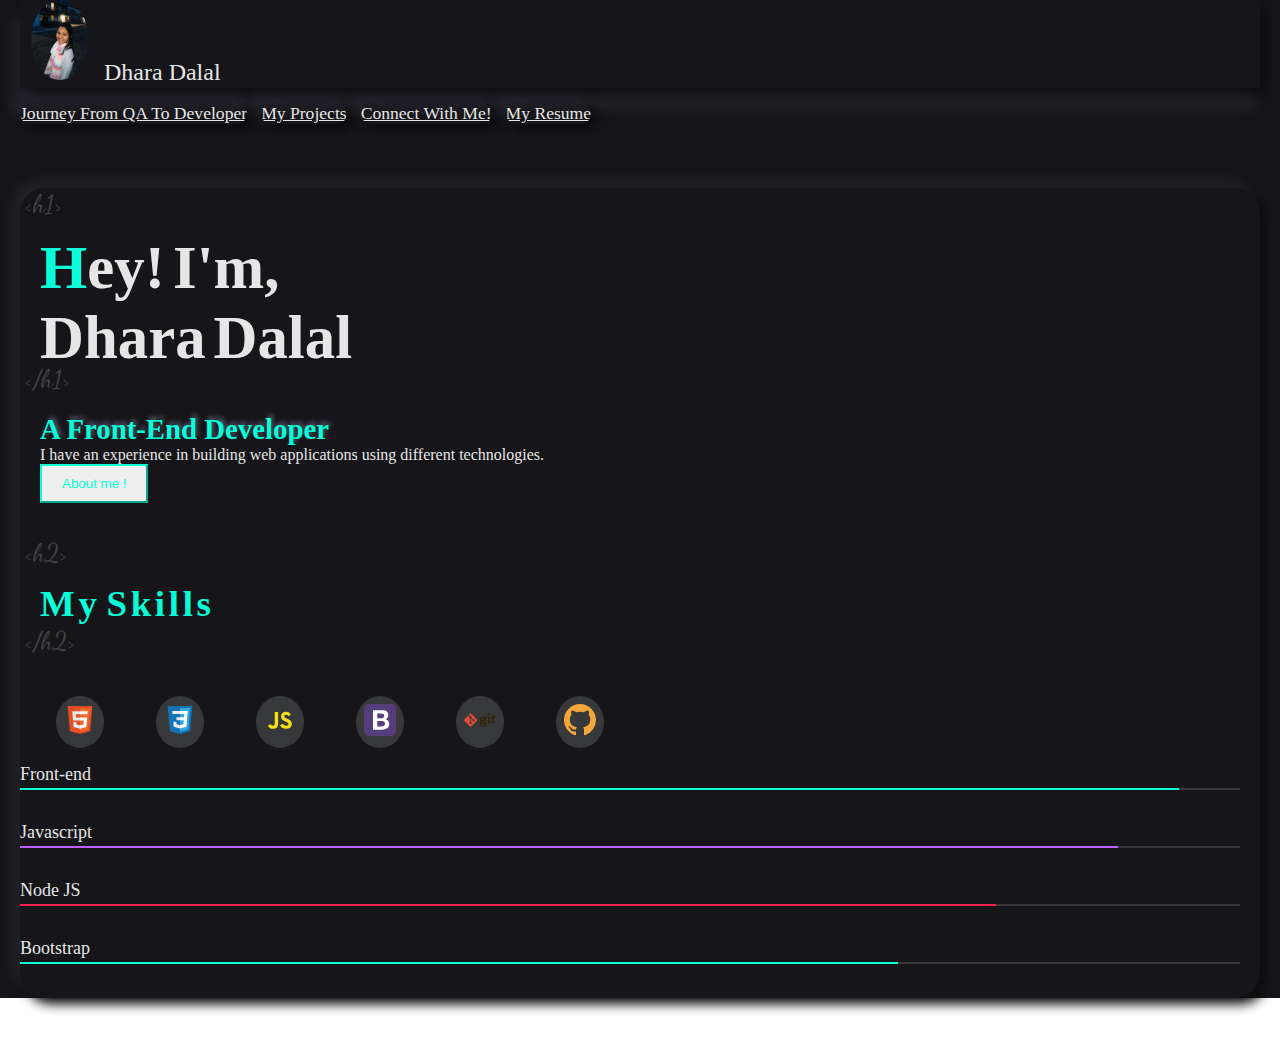
==== commit f6910867: "Responsive navbar" ====
--- a/index.html
+++ b/index.html
@@ -47,28 +47,56 @@
           <div class="row mx-0">
             <!-- Mobile Responsive navbar  -->
 
-            <!-- <div class="top-navabar mobile mobile-header d-block d-lg-12 close">
+            <div class="top-navabar mobile mobile-header d-block d-lg-12 close">
               <div class="mobile-responsive">
                 <nav
-                  class="responsive-navbar w-100 fixed-top px-3 navbar navbar-expand-lg navbar-light"
+                  class="responsive-navbar w-100 fixed-top px-3 navbar flex-wrap navbar-expand-lg navbar-light"
                 >
-                  <div class="repsonsive-navbar-content">
-                    <img
-                      class="mobile-profile-image"
-                      src="/Images/Profile-image.JPG"
-                      alt=""
-                      srcset=""
-                    />
-
-                    <span class="profile-name">Dhara Dalal</span>
-                  </div>
+                  <img
+                    class="mobile-profile-image"
+                    src="/Images/Profile-image.JPG"
+                    alt=""
+                    srcset=""
+                  />
+                  <span class="profile-name">Dhara Dalal</span>
+
+                  <button class="menu-icon">
+                    <i class="fa-solid fa-bars"></i>
+                  </button>
                 </nav>
+                <div class="navabr-content">
+                  <div class="navbar-links">
+                    <div id="list-example" class="list-group links">
+                      <a
+                        href="/About-me.html"
+                        class="list-group-item list-group-item-action single-item"
+                        >journey from QA to Developer</a
+                      >
+                      <a
+                        class="list-group-item list-group-item-action single-item"
+                        href="#list-item-2"
+                        >My Projects</a
+                      >
+
+                      <a
+                        class="list-group-item list-group-item-action single-item"
+                        href="/Contact-me.html"
+                        >Connect with Me!</a
+                      >
+                      <a
+                        class="list-group-item list-group-item-action single-item"
+                        href="#list-item-4"
+                        >My resume</a
+                      >
+                    </div>
+                  </div>
+                </div>
               </div>
-            </div> -->
+            </div>
 
             <!-- end of responsive menu -->
             <!-- left div -->
-            <div class="col-lg-4">
+            <!-- <div class="col-lg-4 open">
               <div class="left-div">
                 <div class="profile-photo">
                   <img
@@ -123,9 +151,8 @@
                     >
                   </div>
                 </div>
-                <!-- </div>   aa div comment j ahti pehla-->
               </div>
-            </div>
+            </div> -->
 
             <!-- right div -->
             <div class="col-lg-8">
--- a/style.css
+++ b/style.css
@@ -38,17 +38,21 @@
   margin-left: 20px;
   margin-top: 25px;
 }
+
 /* mobile -responsive navbar */
 .responsive-navbar {
   background-color: var(--dd-background);
   box-shadow: 6px 6px 12px var(--dd-box-shadow-dark),
     -6px 20px 12px var(--dd-box-shadow-light);
 }
-.repsonsive-navbar-content {
+.navbar {
+  justify-content: center !important;
+}
+/* .repsonsive-navbar-content {
   display: flex;
   justify-content: center;
   align-items: center;
-}
+} */
 .mobile-profile-image {
   width: 80px;
   height: 80px;
@@ -58,14 +62,21 @@
   border-radius: 50%;
   object-fit: fit;
 }
-
 .profile-name {
   color: var(--dd-text);
   font-size: 1.5rem;
+  flex-grow: 1;
 }
 .profile-name::first-letter {
   color: var(--dd-link);
 }
+.menu-icon {
+  background-color: transparent;
+  font-size: 2em;
+  color: var(--dd-text);
+  border: none;
+}
+..menu-icon
 
 /* /@media (max-width: 991px) */
 
@@ -151,7 +162,7 @@
   display: flex;
   flex-wrap: wrap;
   gap: 20px;
-  justify-content: space-evenly;
+  justify-content: center;
   align-items: center;
   height: auto;
   clear: left;
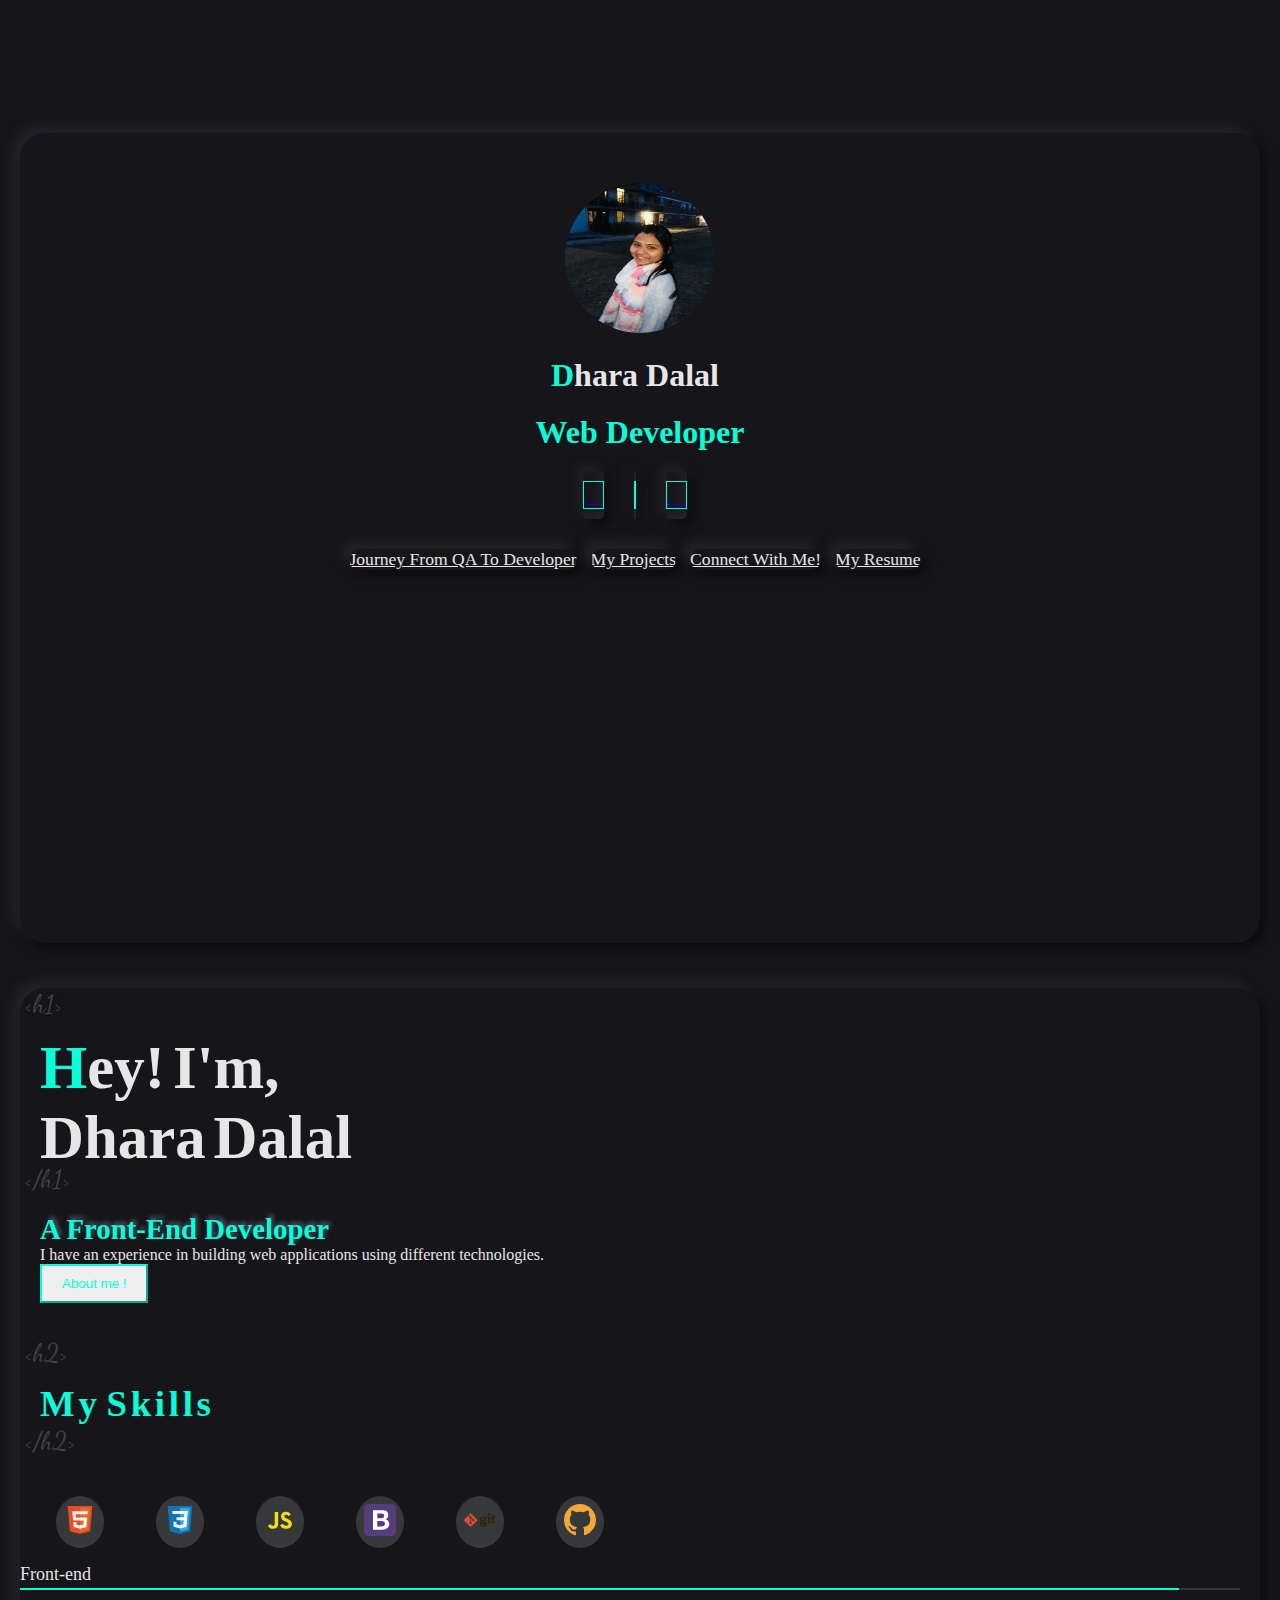
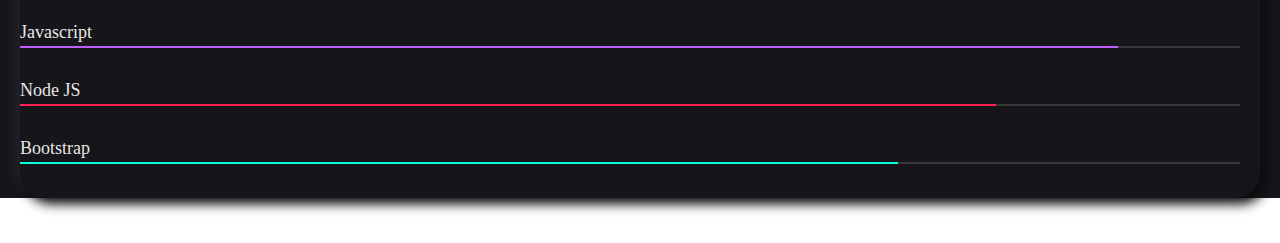
==== commit 2c77f2cd: "Responsive navbar" ====
--- a/index.html
+++ b/index.html
@@ -47,10 +47,10 @@
           <div class="row mx-0">
             <!-- Mobile Responsive navbar  -->
 
-            <div class="top-navabar mobile mobile-header d-block d-lg-12 close">
-              <div class="mobile-responsive">
-                <nav
-                  class="responsive-navbar w-100 fixed-top px-3 navbar flex-wrap navbar-expand-lg navbar-light"
+            <div class="top-navabar mobile mobile-header d-block d-lg-12">
+              <nav class="responsive-navbar w-100 fixed-top px-3">
+                <div
+                  class="navbar-content navbar flex-wrap navbar-expand-lg navbar-light"
                 >
                   <img
                     class="mobile-profile-image"
@@ -63,40 +63,44 @@
                   <button class="menu-icon">
                     <i class="fa-solid fa-bars"></i>
                   </button>
-                </nav>
-                <div class="navabr-content">
-                  <div class="navbar-links">
-                    <div id="list-example" class="list-group links">
-                      <a
-                        href="/About-me.html"
-                        class="list-group-item list-group-item-action single-item"
-                        >journey from QA to Developer</a
-                      >
-                      <a
-                        class="list-group-item list-group-item-action single-item"
-                        href="#list-item-2"
-                        >My Projects</a
-                      >
-
-                      <a
-                        class="list-group-item list-group-item-action single-item"
-                        href="/Contact-me.html"
-                        >Connect with Me!</a
-                      >
-                      <a
-                        class="list-group-item list-group-item-action single-item"
-                        href="#list-item-4"
-                        >My resume</a
-                      >
-                    </div>
+                </div>
+              </nav>
+            </div>
+
+            <div class="navbar-container hide">
+              <div class="navbar-backdrop"></div>
+              <div class="nav-content navbar navbar-expand-lg hide">
+                <div class="navbar-links w-100">
+                  <div id="list-example" class="list-group links">
+                    <a
+                      href="/About-me.html"
+                      class="list-group-item list-group-item-action single-item"
+                      >journey from QA to Developer</a
+                    >
+                    <a
+                      class="list-group-item list-group-item-action single-item"
+                      href="#list-item-2"
+                      >My Projects</a
+                    >
+
+                    <a
+                      class="list-group-item list-group-item-action single-item"
+                      href="/Contact-me.html"
+                      >Connect with Me!</a
+                    >
+                    <a
+                      class="list-group-item list-group-item-action single-item"
+                      href="#list-item-4"
+                      >My resume</a
+                    >
                   </div>
                 </div>
               </div>
             </div>
-
             <!-- end of responsive menu -->
+
             <!-- left div -->
-            <!-- <div class="col-lg-4 open">
+            <div class="col-lg-4 open">
               <div class="left-div">
                 <div class="profile-photo">
                   <img
@@ -152,7 +156,7 @@
                   </div>
                 </div>
               </div>
-            </div> -->
+            </div>
 
             <!-- right div -->
             <div class="col-lg-8">
--- a/style.css
+++ b/style.css
@@ -43,16 +43,11 @@
 .responsive-navbar {
   background-color: var(--dd-background);
   box-shadow: 6px 6px 12px var(--dd-box-shadow-dark),
-    -6px 20px 12px var(--dd-box-shadow-light);
+    -6px 12px 12px var(--dd-box-shadow-light);
 }
 .navbar {
   justify-content: center !important;
 }
-/* .repsonsive-navbar-content {
-  display: flex;
-  justify-content: center;
-  align-items: center;
-} */
 .mobile-profile-image {
   width: 80px;
   height: 80px;
@@ -76,11 +71,24 @@
   color: var(--dd-text);
   border: none;
 }
-..menu-icon
-
-/* /@media (max-width: 991px) */
+.close-icon {
+  background-color: transparent;
+  font-size: 2em;
+  color: var(--dd-text);
+  border: none;
+}
+.responsive-navbar {
+  visibility: hidden;
+}
+.navbar-container.hide {
+  display: none;
+}
+.nav-content.hide {
+  visibility: hidden;
+}
 
 /* lef-div start */
+
 .left-div {
   margin: 5vh 0;
   height: 90vh;
@@ -96,6 +104,7 @@
   padding-left: 0.7rem;
   padding-right: 0.7rem;
   margin-top: 50px;
+  text-align: center;
 }
 .profile-image {
   height: 150px;
@@ -529,8 +538,61 @@
     transform: scale(1.15, 0.85);
   }
 }
+.navbar-backdrop {
+  position: fixed;
+  width: 100%;
+  height: 100%;
+  background-color: rgba(0, 0, 0, 0.5);
+  display: flex;
+  inset: 0px;
+  justify-content: center;
+  align-items: center;
+}
 
 /* responsive */
 
-@media (max-width: 991.98px) {
-}
+@media (max-width: 991px) {
+  body {
+    overflow-y: hidden;
+  }
+  .right-div {
+    width: 100% !important;
+    margin: 20vh 0;
+  }
+  .left-div {
+    display: none;
+  }
+  .responsive-navbar {
+    visibility: visible;
+  }
+  .navbar-content {
+    position: fixed;
+    z-index: 1;
+  }
+  .navbar-container.show {
+    display: block;
+  }
+  .nav-content.show {
+    visibility: visible;
+  }
+  .navbar-container {
+    position: absolute;
+    top: 0;
+    left: 0;
+    bottom: 0;
+    right: 0;
+    width: 100%;
+    height: 100%;
+  }
+  .nav-content {
+    margin: 15vh 0;
+    background-color: var(--dd-background);
+    border-radius: 25px;
+    box-shadow: 6px 6px 12px var(--dd-box-shadow-dark),
+      -6px -6px 12px var(--dd-box-shadow-light);
+    padding: 0 20px;
+    z-index: 1;
+    position: fixed;
+    transition: visibility 0.8s ease-in-out;
+  }
+}
